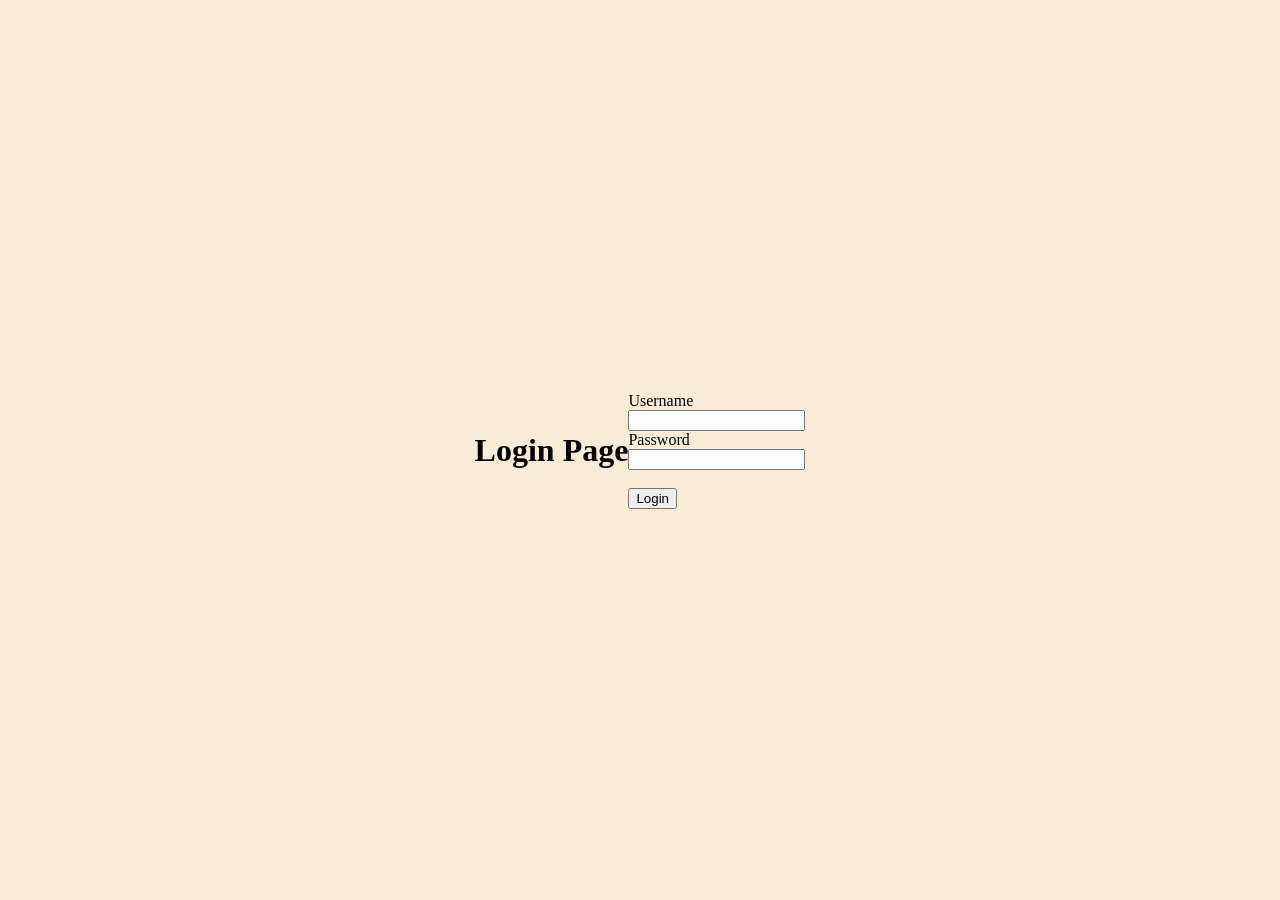
==== welcome.html @ cc5be1b4 "Added: welcome page" ====
<!DOCTYPE html>
<html lang="en">

<head>
    <meta charset="UTF-8">
    <meta name="viewport" content="width=device-width, initial-scale=1.0">
    <title>Welcome Page</title>
    <link rel="stylesheet" href="/welcome.css">
</head>

<body>
    <div class="main-container">
        <h1 class="header"></h1>
        <input type="submit" class="logout-btn" value="Logout">
    </div>
</body>
<script src="./welcome.js"></script>

</html>
---- welcome.css ----
body{
    background-color:antiquewhite;
    margin: 0;
}

.main-container{
    display: flex;
    flex-direction: column;
    justify-content: center;
    align-items: center;
    height: 100vh;
}

.logout-btn{
    margin-top: 20px;
}
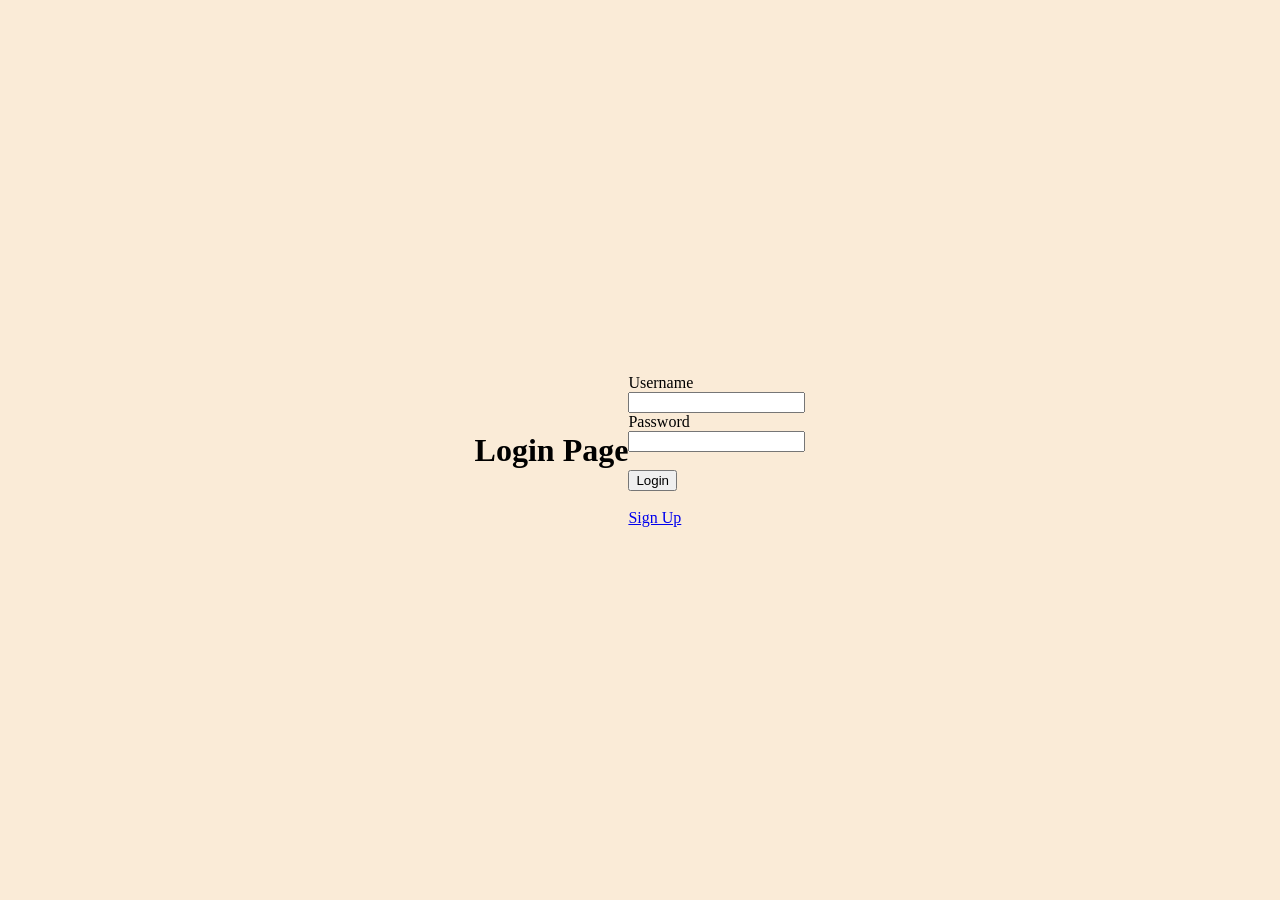
==== commit f2b01871: "Added: Signup, dynamic user handling with local storage" ====
--- a/welcome.html
+++ b/welcome.html
@@ -11,7 +11,8 @@
 <body>
     <div class="main-container">
         <h1 class="header"></h1>
-        <input type="submit" class="logout-btn" value="Logout">
+        <input type="submit" class="logout-btn" value="Logout"><br>
+        <input type="submit" class="delete-btn" value="Delete Account">
     </div>
 </body>
 <script src="./welcome.js"></script>
